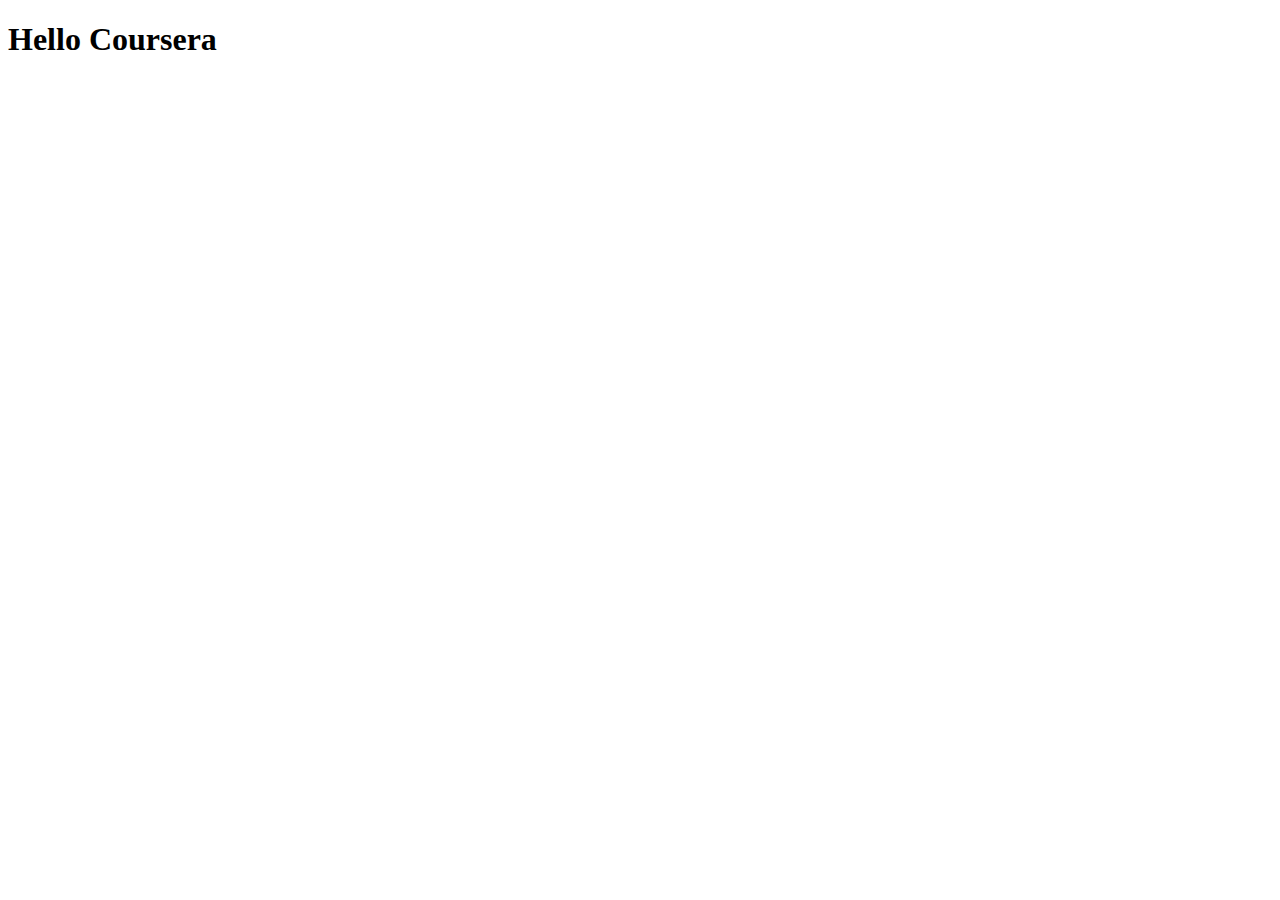
==== site/index.html @ 6767eea2 "My first page." ====
<!DOCTYPE html>
<html lang="en">
<head>
    <meta charset="UTF-8">
    <meta http-equiv="X-UA-Compatible" content="IE=edge">
    <meta name="viewport" content="width=device-width, initial-scale=1.0">
    <title>Document</title>
</head>
<body>
    <h1>Hello Coursera</h1>
</body>
</html>
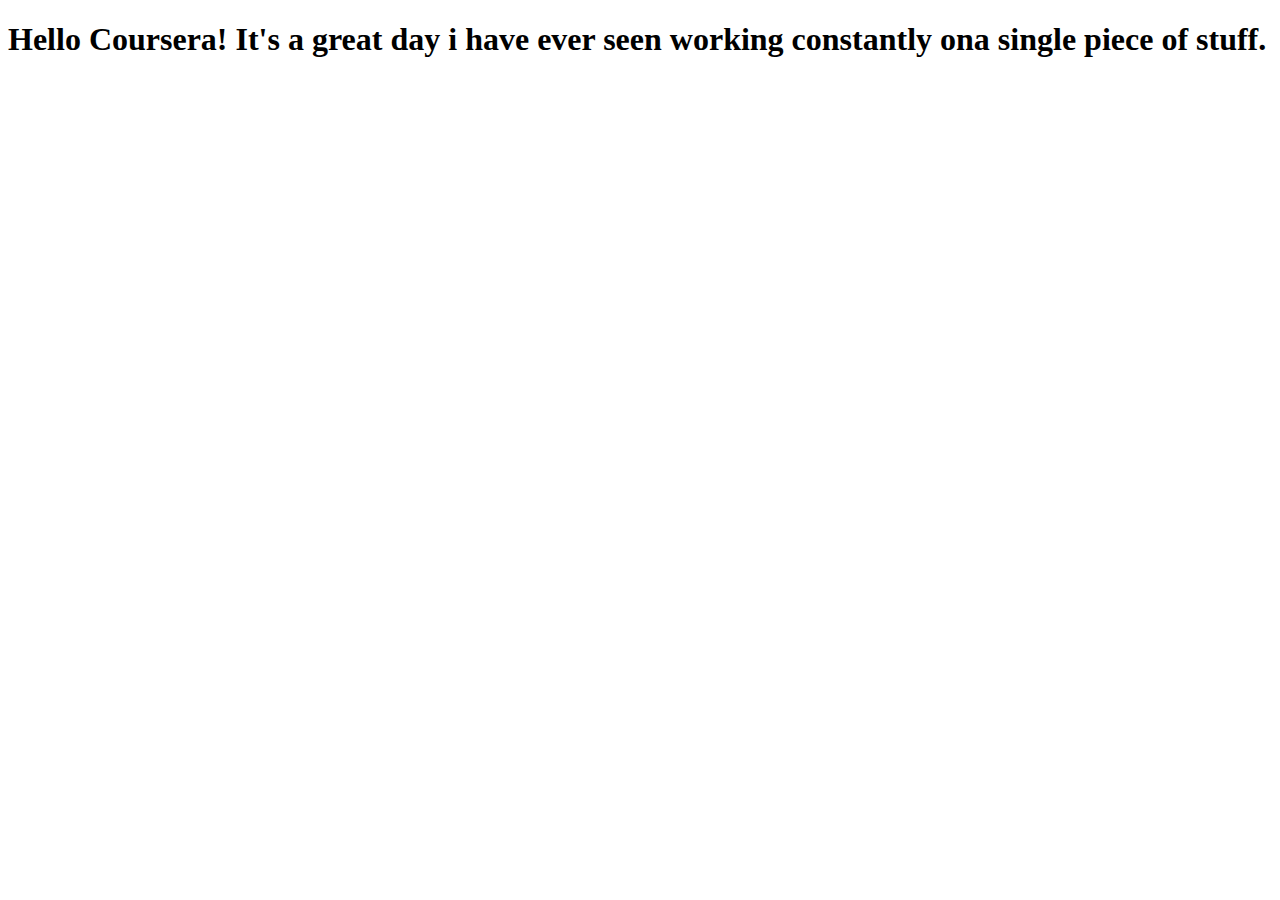
==== commit 35ffa7bf: "Smal addition to page." ====
--- a/site/index.html
+++ b/site/index.html
@@ -7,6 +7,6 @@
     <title>Document</title>
 </head>
 <body>
-    <h1>Hello Coursera</h1>
+    <h1>Hello Coursera! It's a great day i have ever seen working constantly ona single piece of stuff.</h1>
 </body>
 </html>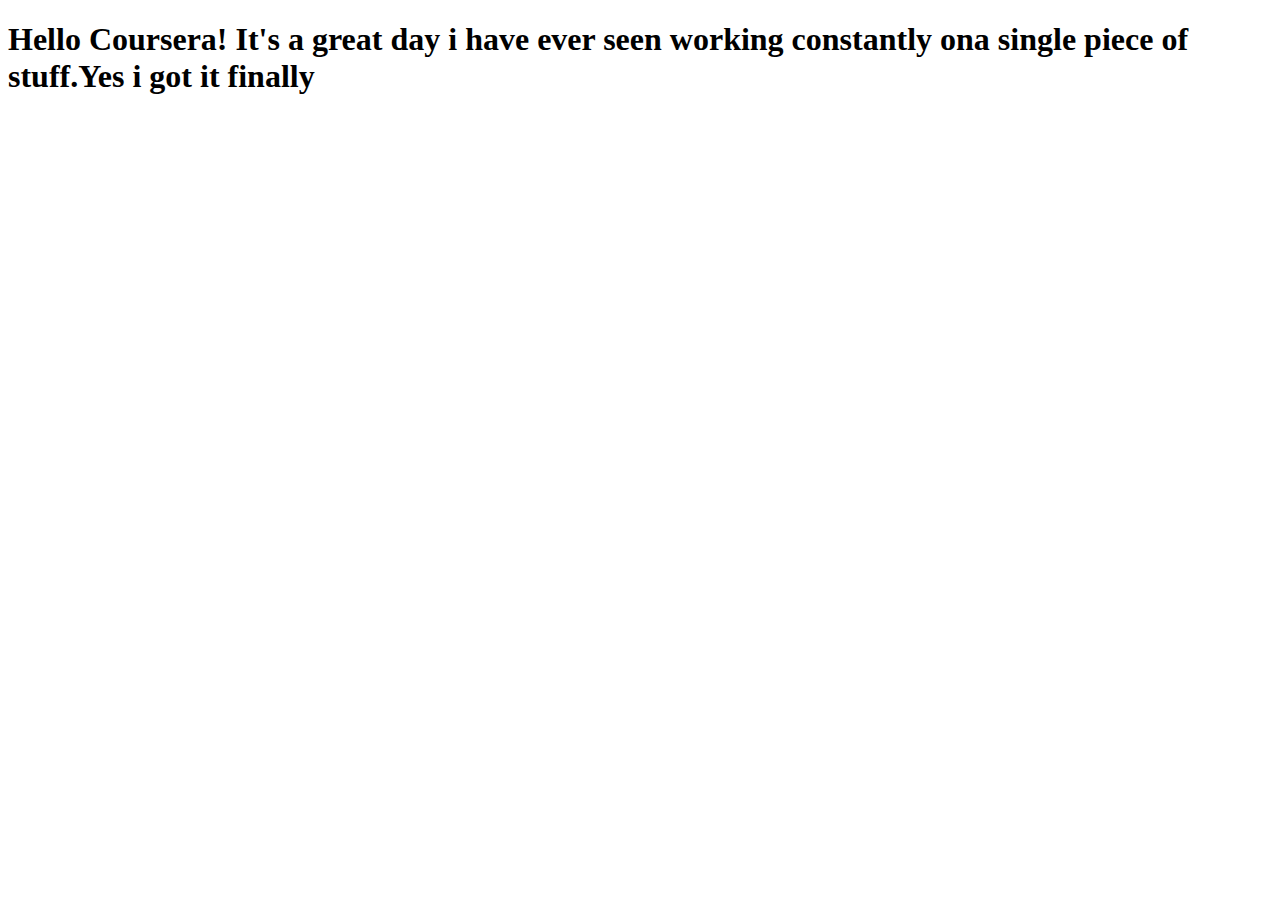
==== commit a54bf939: "My second" ====
--- a/site/index.html
+++ b/site/index.html
@@ -7,6 +7,6 @@
     <title>Document</title>
 </head>
 <body>
-    <h1>Hello Coursera! It's a great day i have ever seen working constantly ona single piece of stuff.</h1>
+    <h1>Hello Coursera! It's a great day i have ever seen working constantly ona single piece of stuff.Yes i got it finally</h1>
 </body>
 </html>